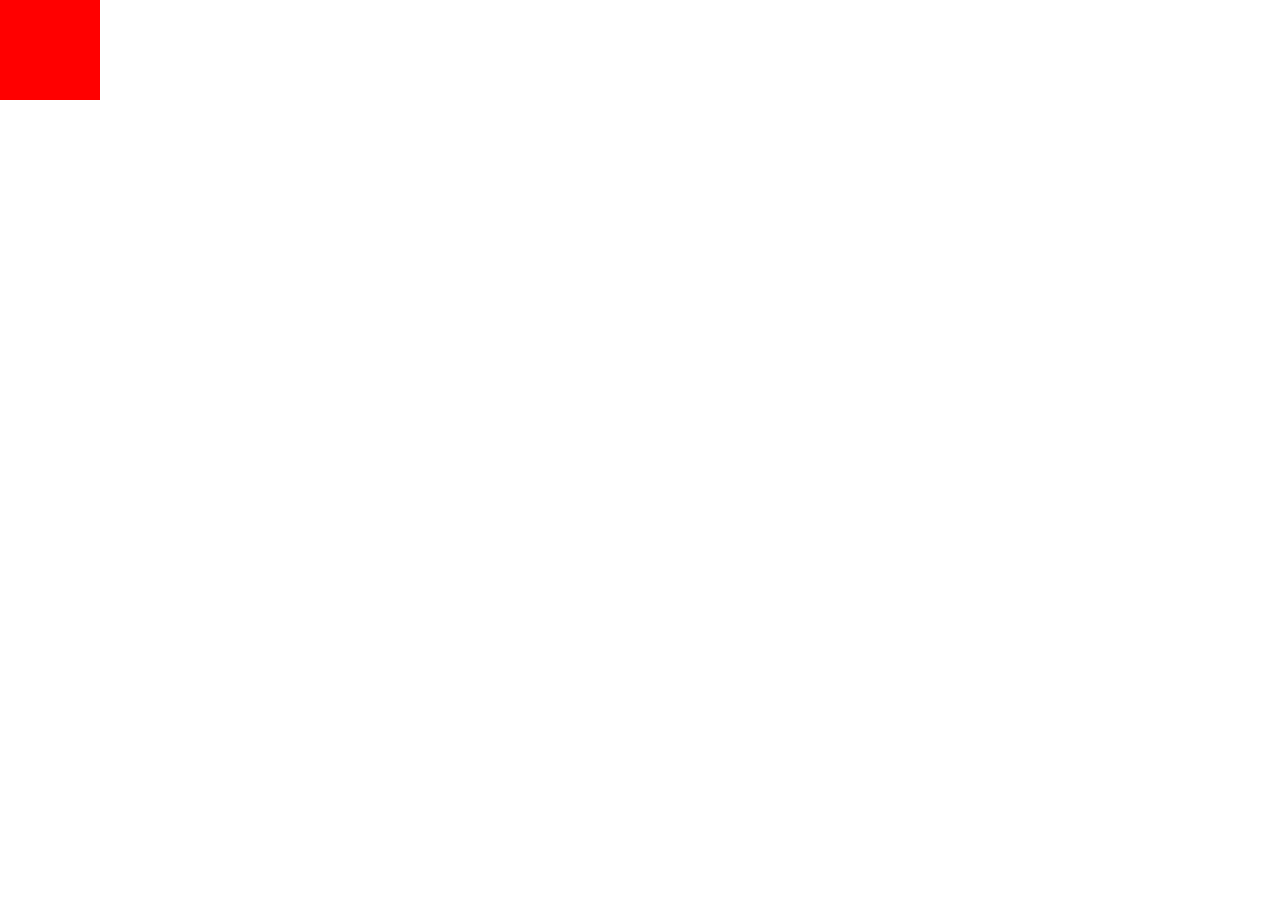
==== index.html @ b36139df "initial push to github" ====
<!DOCTYPE html>
<html lang="en">
<head>
  <meta charset="UTF-8" />
  <meta name="viewport" content="width=device-width, initial-scale=1.0" />
  <title>My First website</title>
  <link rel="stylesheet" href="./style.css" />
  <link rel="stylesheet" href="https://cdnjs.cloudflare.com/ajax/libs/font-awesome/6.6.0/css/all.min.css">
</head>
<body >
  <!-- <div class="parent">
    <div class="content">
      <h2>My Heading</h2>
      <p>Lorem ipsum dolor sit amet, consectetur adipisicing elit. Dolor amet quaerat enim modi pariatur id!</p>
      <button>Click Me</button>
    </div>
    <img src="./image.jpg" alt="">
  </div> -->

  <div class="parent">
   
  </div>
</body>
</html>
---- style.css ----
@import url('https://fonts.googleapis.com/css2?family=Montserrat:ital,wght@0,100..900;1,100..900&display=swap');

* {
    margin: 0px;
    padding: 0px;
    font-family: "Montserrat", sans-serif;
    box-sizing: border-box;
}

/* .parent {
    min-height: 300px;
    display: flex;
    justify-content: space-between;
    align-items: center;
    width: 90%;
    margin: 0px auto;
}

.content {
    width: 45%;
    display: flex;
    flex-direction: column;
    align-items: start;
    gap: 20px;
}

.content h2 {
    font-size: 40px;
}

.content p {
    font-size: 25px;
}

button {
    font-size: 20px;
    padding: 2px 10px;
}

.parent img {
    width: 45%;
}


@media screen and (max-width:800px) {
    .parent {
        flex-direction: column;
        gap: 50px;
        margin-top: 50px;
    }

    .content {
        width: 90%;
        text-align: center;
        align-items: center;
    }

    .parent img {
        width: 70%;
    }

    .content h2 {
        font-size: 25px;
    }

    .content p {
        font-size: 15px;
    }
} */


.parent{
    width: 100px;
    height: 100px;
    background-color: red; 
    /* animation: name duration timing-function delay iteration-count direction fill-mode;
    animation-name: our-animation ;
    animation-iteration-count: 1;
    animation-duration: 3s;
    
   
    animation-timing-function: ease-in-out; */
    /* animation-delay: 2s; */
    /* animation-direction: alternate;
    animation-fill-mode: backwards; */
    animation: our-animation 3s ease-in-out 1s infinite alternate backwards ;
    /* position: absolute; 
    
    top: 0px;
    left: 0px; */
}

@keyframes our-animation {
    0%{
        /* top: 0px;
        left: 0px; */
        width: 0%;
    }
    /* 25%{
        left: 0px;
        top: 90%;
    }
    50%{
        left: 90%;
        top: 90%;
    }
    75%{
        left: 90%;
        top: 0px;
    } */
    100%{
        /* left: 0px;
        top: 0px; */
        width: 100%;
    }
}
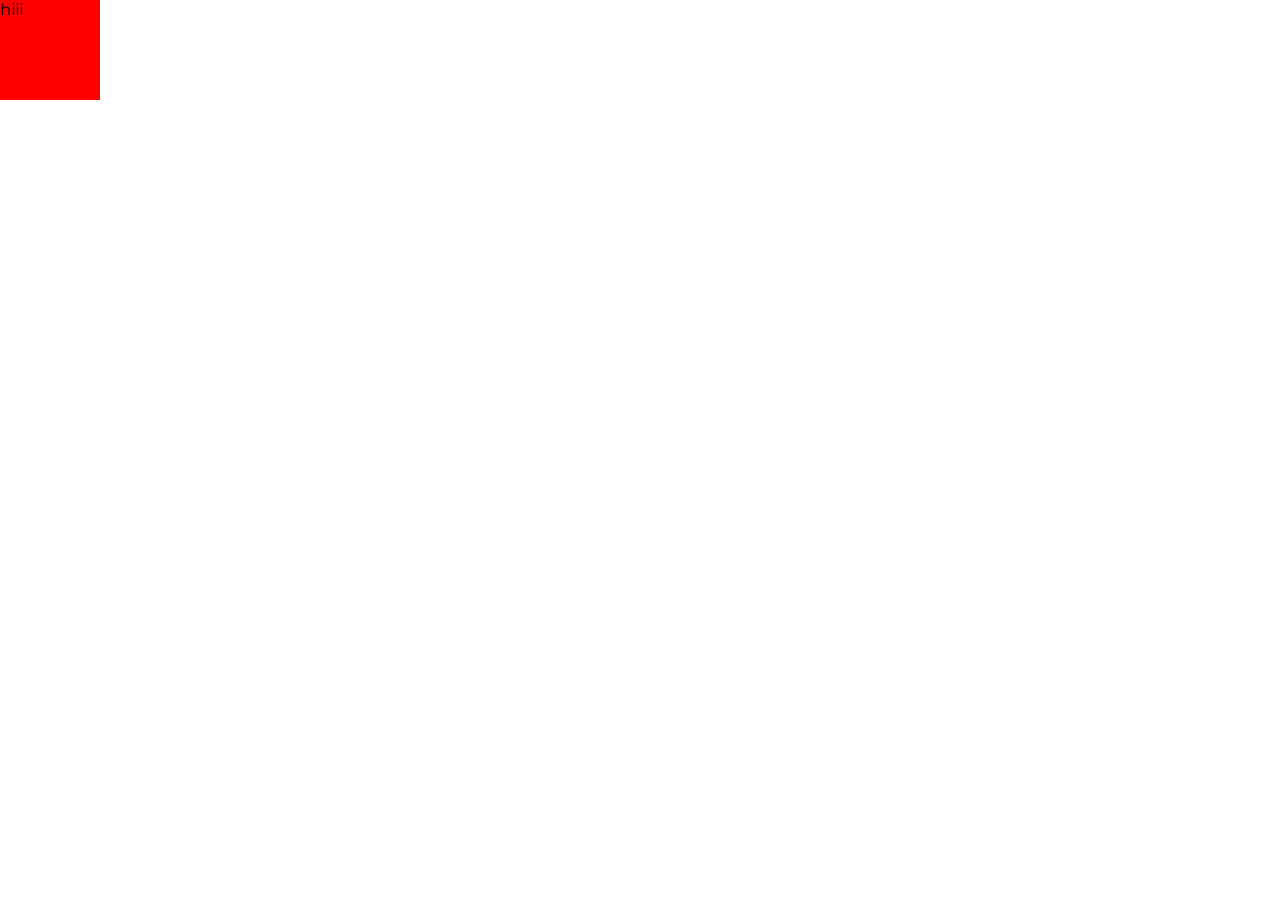
==== commit f61f178a: "index.html file updated" ====
--- a/index.html
+++ b/index.html
@@ -18,7 +18,7 @@
   </div> -->
 
   <div class="parent">
-   
+   hiii
   </div>
 </body>
 </html>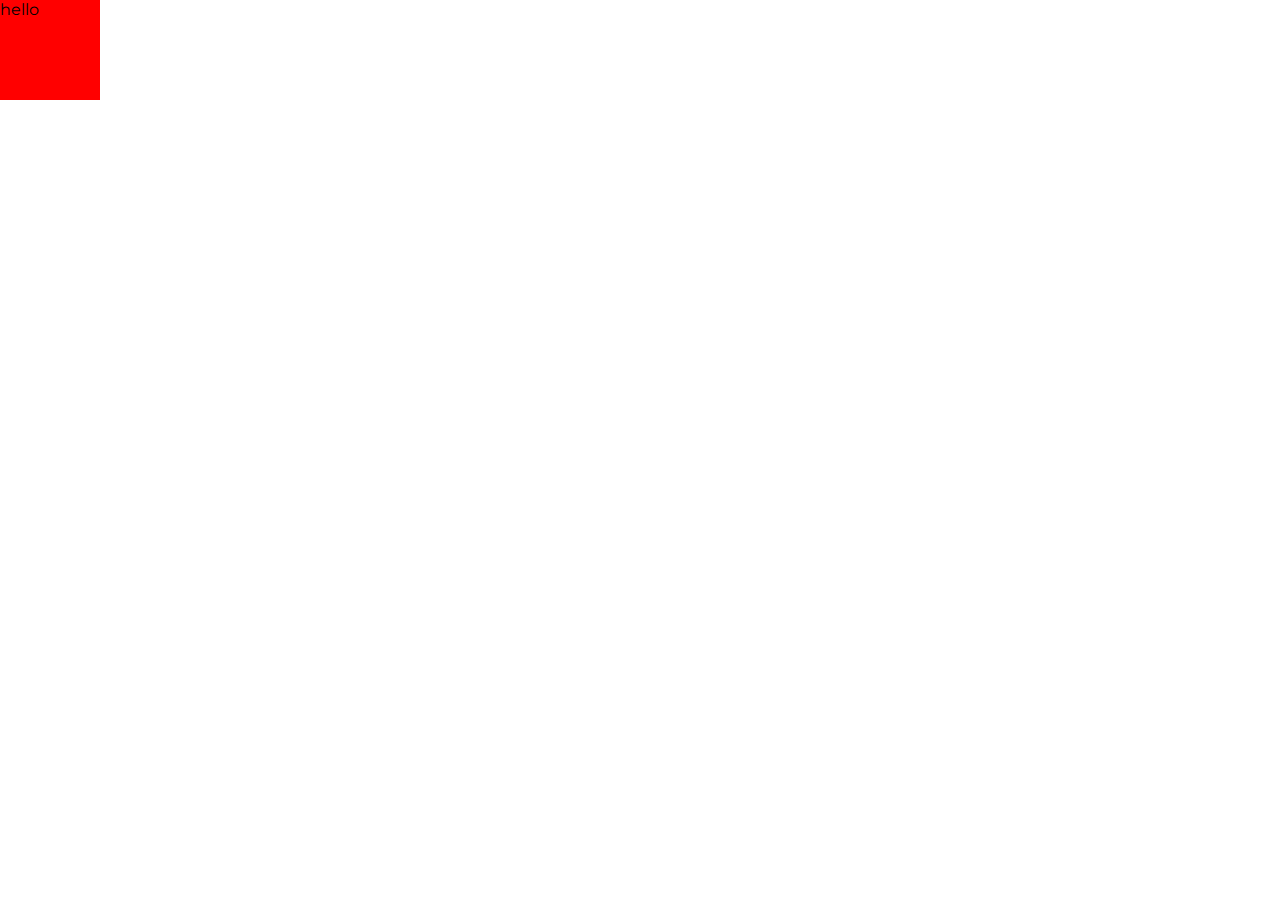
==== commit 9c13ea01: "abraham branch changes" ====
--- a/index.html
+++ b/index.html
@@ -18,7 +18,7 @@
   </div> -->
 
   <div class="parent">
-   hiii
+    hello
   </div>
 </body>
 </html>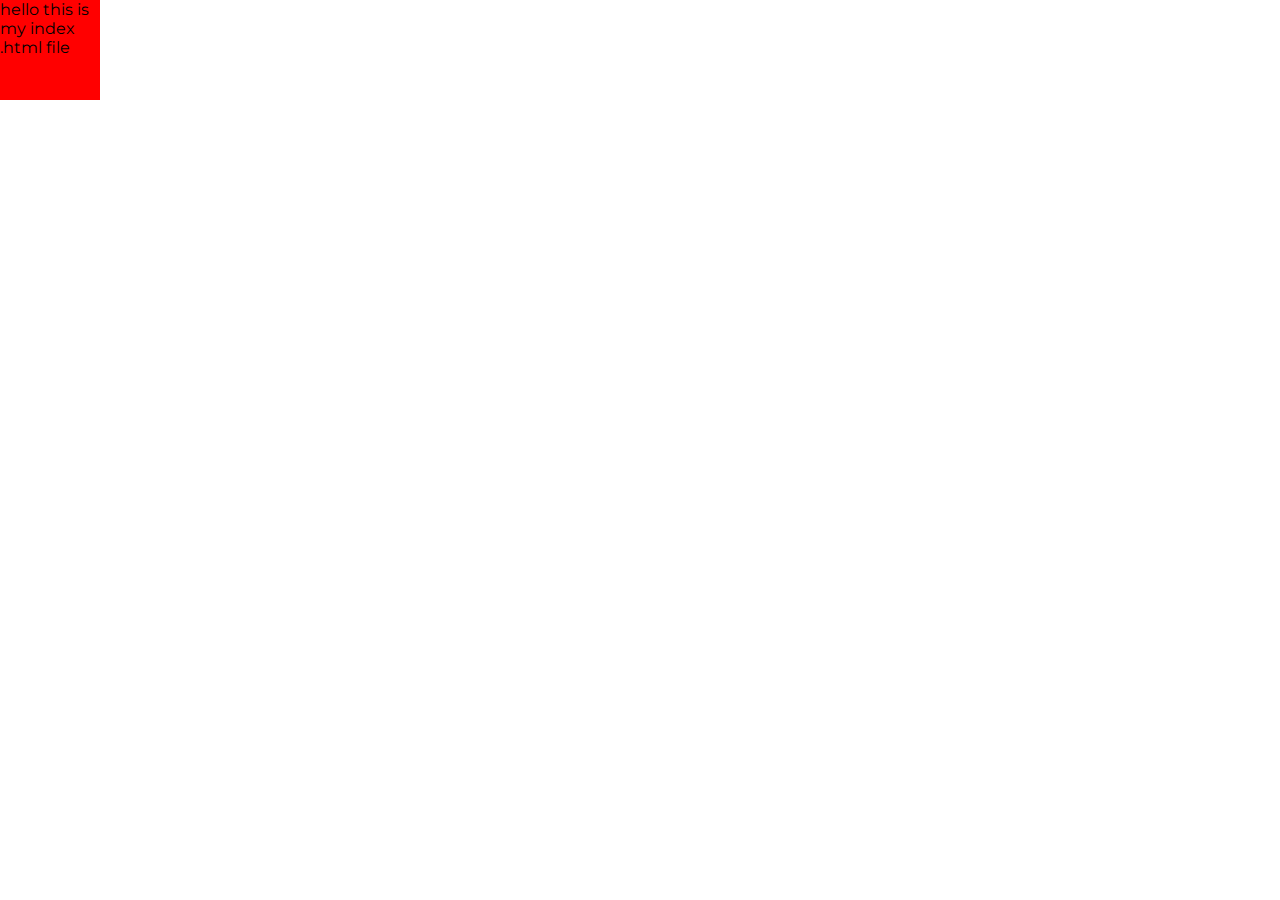
==== commit 613ddee6: "two file changings" ====
--- a/index.html
+++ b/index.html
@@ -19,6 +19,7 @@
 
   <div class="parent">
     hello
+    this is my index .html file
   </div>
 </body>
 </html>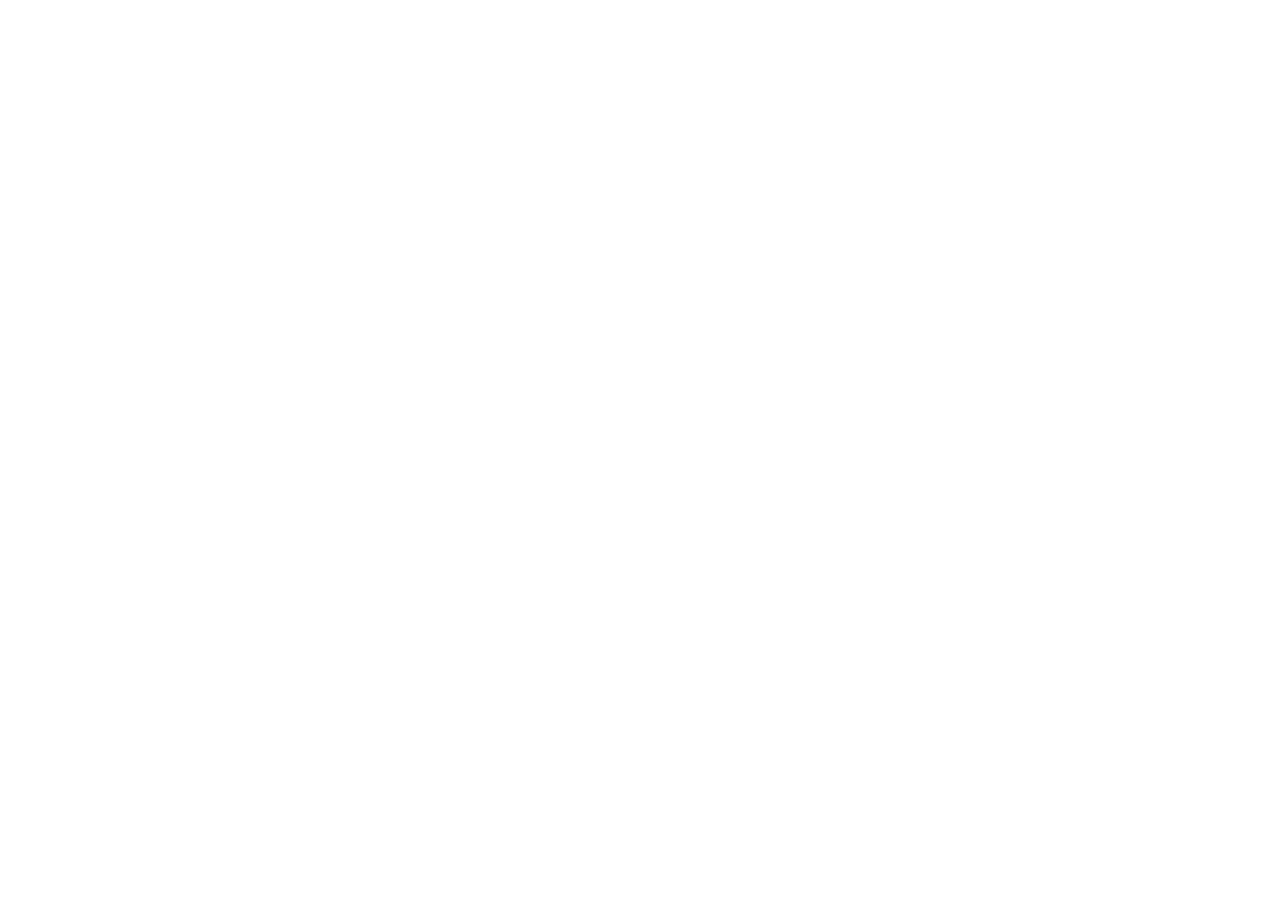
==== commit b43f8751: "wednessday class code" ====
--- a/index.html
+++ b/index.html
@@ -8,18 +8,7 @@
   <link rel="stylesheet" href="https://cdnjs.cloudflare.com/ajax/libs/font-awesome/6.6.0/css/all.min.css">
 </head>
 <body >
-  <!-- <div class="parent">
-    <div class="content">
-      <h2>My Heading</h2>
-      <p>Lorem ipsum dolor sit amet, consectetur adipisicing elit. Dolor amet quaerat enim modi pariatur id!</p>
-      <button>Click Me</button>
-    </div>
-    <img src="./image.jpg" alt="">
-  </div> -->
 
-  <div class="parent">
-    hello
-    this is my index .html file
-  </div>
+ <script src="./scroipt.js"></script>
 </body>
 </html>